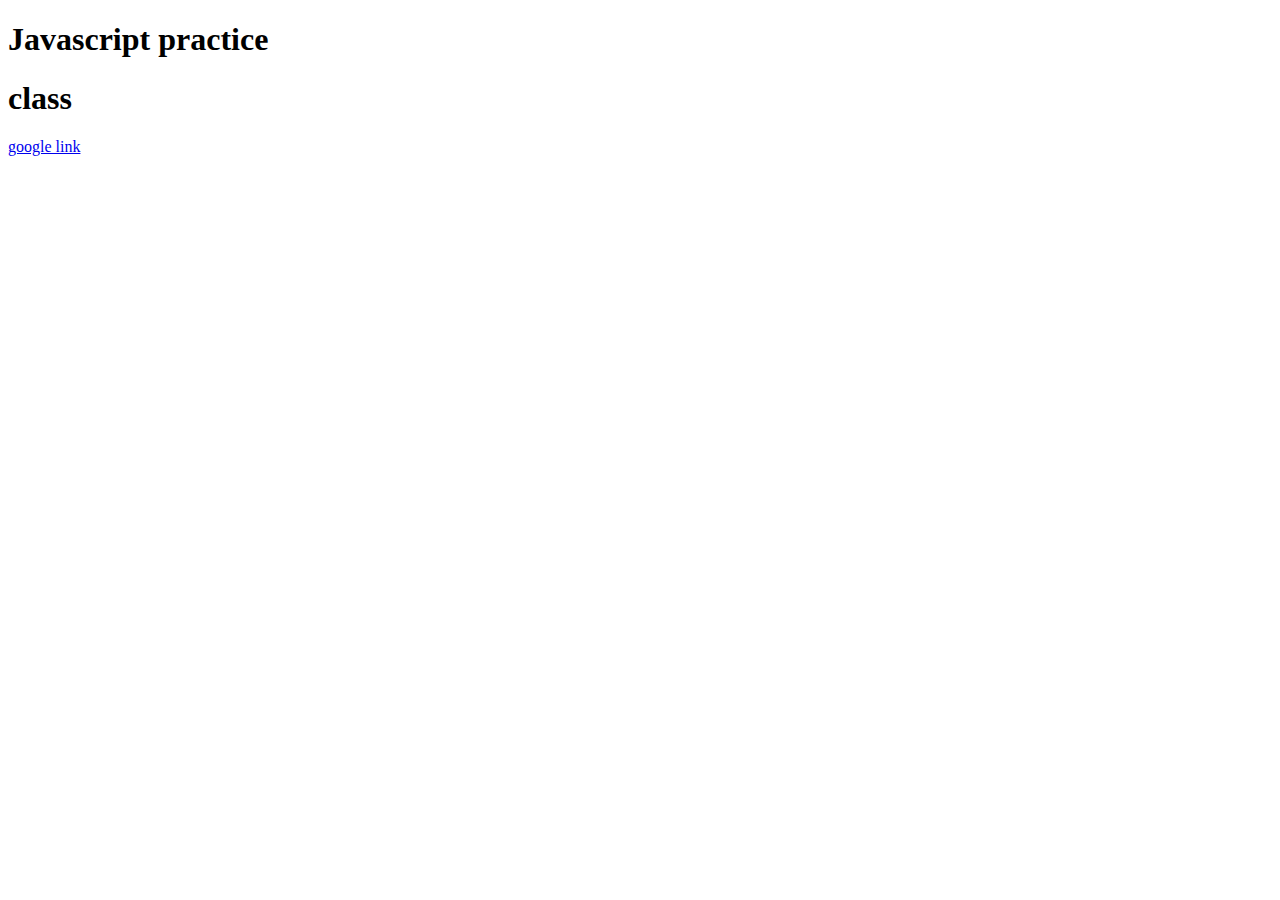
==== index.html @ b6b58fb2 "qweryselect" ====
<!DOCTYPE html>
<html lang="en">

<head>
    <meta charset="UTF-8">
    <meta http-equiv="X-UA-Compatible" content="IE=edge">
    <meta name="viewport" content="width=device-width, initial-scale=1.0">
    <title>Javascript Practice</title>
</head>
<h1>Javascript practice</h1>
<h1 class="class1">class</h1>
<a id="id1" href="www.google.com">google link</a>

<body>
    <!-- <script src="js/index.js"></script> -->
    <!-- <script src="js/index1.js"></script> -->
    <!-- <script src="js/index2.js"></script> -->
    <!-- <script src="js/index3.js"></script> -->
    <!-- <script src="js/index4.js"></script> -->
    <script src="js/index5.js"></script>
</body>

</html>
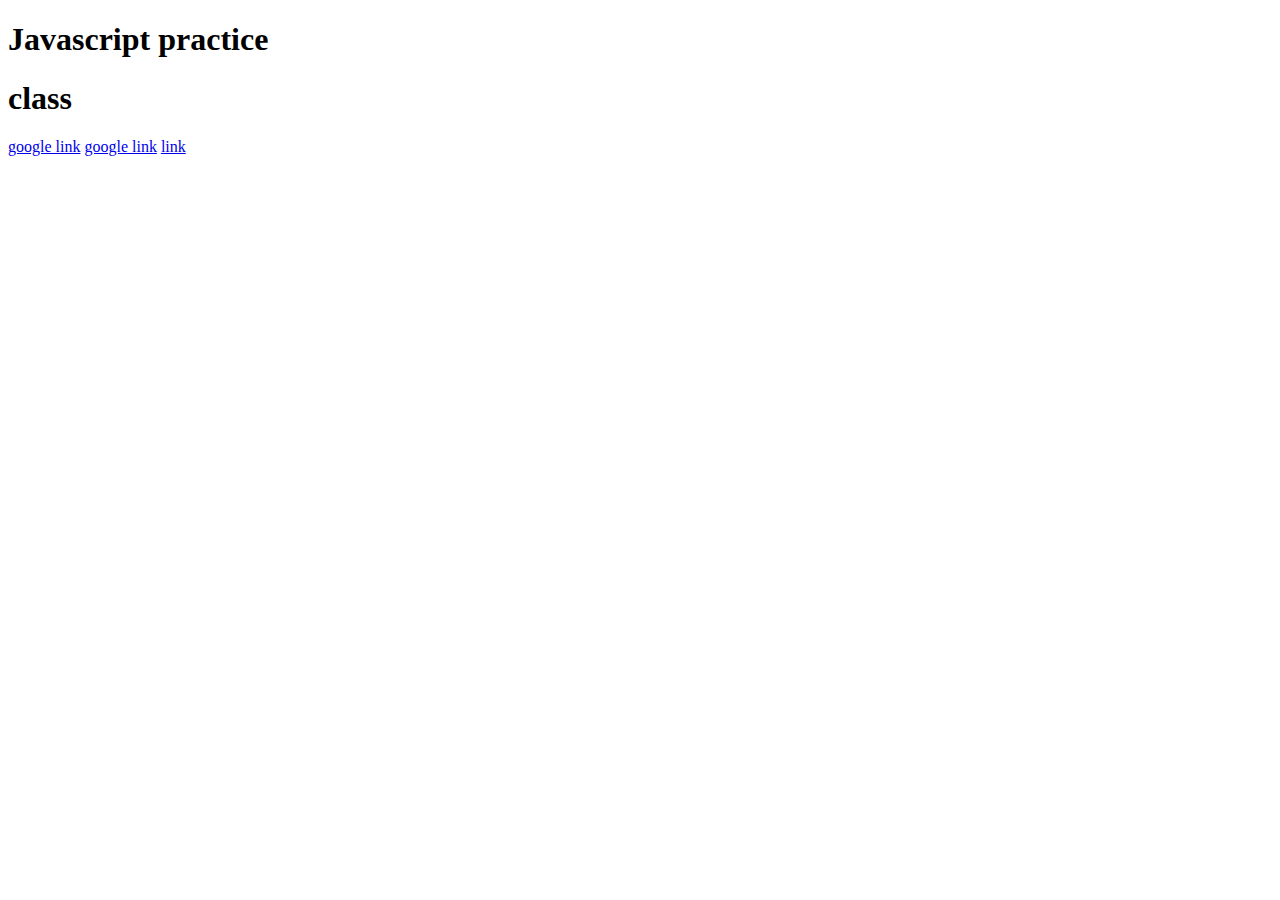
==== commit 2f70a515: "exercise" ====
--- a/index.html
+++ b/index.html
@@ -7,9 +7,11 @@
     <meta name="viewport" content="width=device-width, initial-scale=1.0">
     <title>Javascript Practice</title>
 </head>
-<h1>Javascript practice</h1>
+<h1 class="class2" id="id2">Javascript practice</h1>
 <h1 class="class1">class</h1>
 <a id="id1" href="www.google.com">google link</a>
+<a id="id1" href="www.google-gvgy.com">google link</a>
+<a id="id1" href="link.com">link</a>
 
 <body>
     <!-- <script src="js/index.js"></script> -->
@@ -17,7 +19,9 @@
     <!-- <script src="js/index2.js"></script> -->
     <!-- <script src="js/index3.js"></script> -->
     <!-- <script src="js/index4.js"></script> -->
-    <script src="js/index5.js"></script>
+    <!-- <script src="js/index5.js"></script> -->
+    <!-- <script src="js/index6.js"></script> -->
+    <script src="js/index7.js"></script>
 </body>
 
 </html>